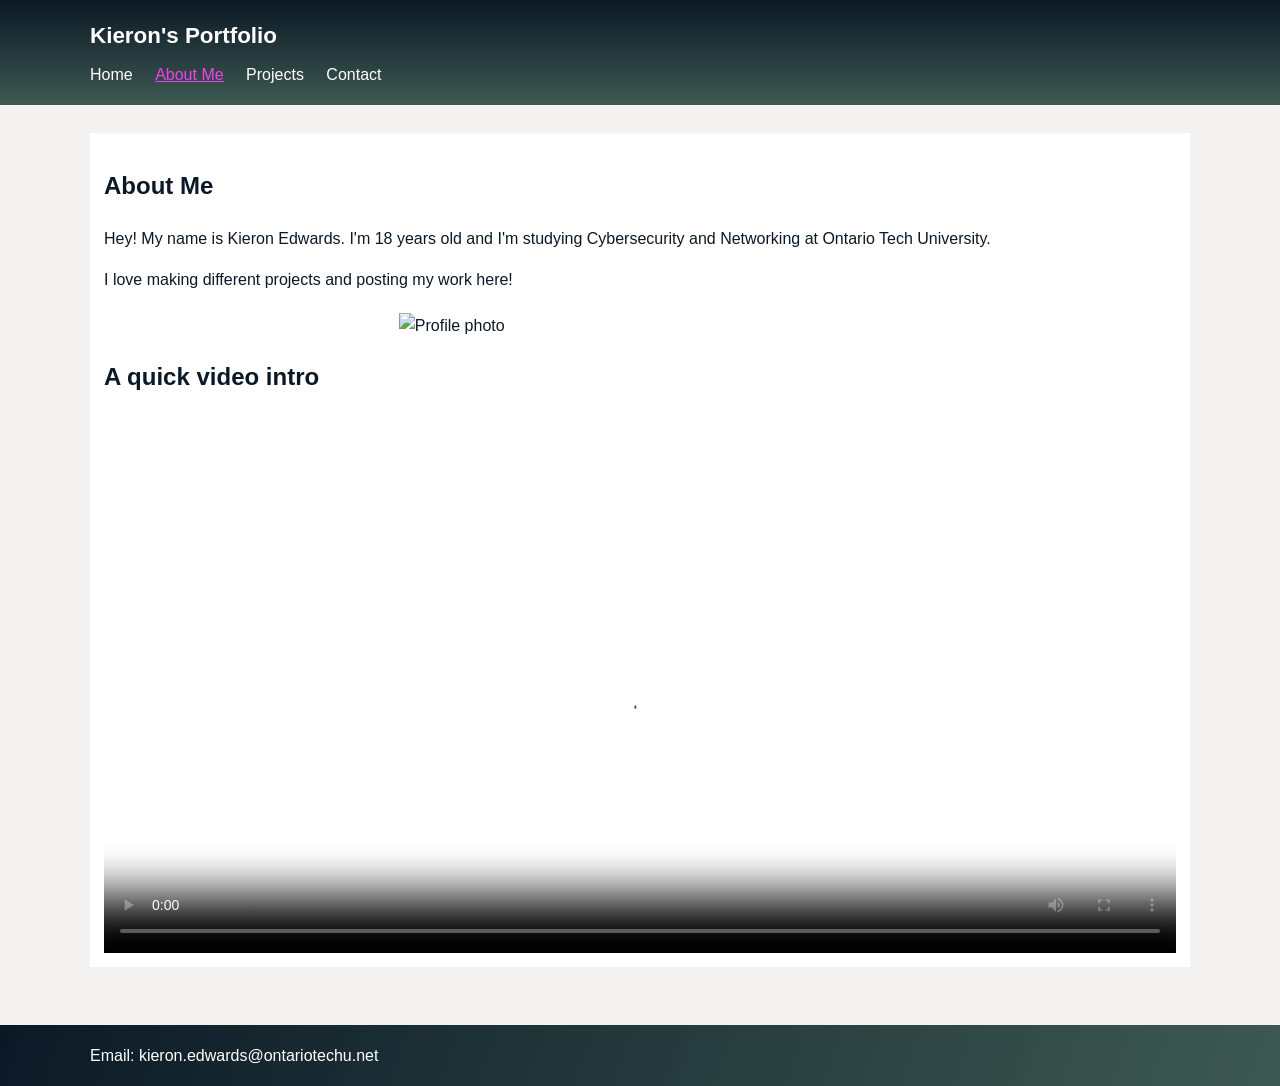
==== about.html @ ddd974c1 "portfolio website" ====
<!DOCTYPE html>
<html lang="en">


<head>
    <meta charset="UTF-8">
    <!--- makes the page fit the phone or computer screen -->
    <meta name="viewport" content="width=device-width, initial-scale=1">
    <title>About Me | Kieron's Portfolio</title>
    <link rel="stylesheet" href="style.css">
    <!-- only one of these screen size file used at one tiem -->
    <link rel="stylesheet" href="mobile.css" media="screen and (max-width: 600px)">
    <link rel="stylesheet" href="tablet.css" media="screen and (min-width: 601px) and (max-width: 900px)">
    <link rel="stylesheet" href="desktop.css" media="screen and (min-width: 901px)">
</head>



<body>
    <!-- site name and links to the other pages and stuff -->
    <header class="header">
        <div class="wrap">
            <p class="name">Kieron's Portfolio</p>
            <nav aria-label="Main navigation">
                <ul class="nav">
                    <li><a href="index.html">Home</a></li>
                    <li><a href="about.html" aria-current="page">About Me</a></li>
                    <li><a href="projects.html">Projects</a></li>
                    <li><a href="contact.html">Contact</a></li>
                </ul>
            </nav>
        </div>
    </header>



    <!-- intro, photo, and video -->
    <main class="wrap">
        <article class="content">
            <h1>About Me</h1>
            <p>Hey! My name is Kieron Edwards. I'm 18 years old and I'm studying Cybersecurity and Networking at Ontario Tech University.</p>
            <p>I love making different projects and posting my work here!</p>


            <figure class="photo">
                <!-- photo is inside images folder -->
                <img src="images/profile.jpeg" alt="Profile photo">
            </figure>

            
            <section aria-labelledby="video-heading">
                <h2 id="video-heading">A quick video intro</h2>
                <!-- controls let people play and pause the video -->
                <video class="video" controls poster="images/profile.jpeg">
                    <source src="videos/introduction.mp4" type="video/mp4">
                </video>
            </section>
        </article>
    </main>

    <footer class="footer">
        <p>Email: kieron.edwards@ontariotechu.net</p>
    </footer>



</body>
</html>
---- style.css ----
/* shared colors from the adobe theme */
body {
    margin: 0;
    background-color: #f4f2f1;
    color: #0B1926;
    font-family: Arial, Helvetica, sans-serif;
    line-height: 1.6;
}

/* not too wide */
.wrap {
    width: 90%;
    max-width: 1100px;
    margin-left: auto;
    margin-right: auto;
}

.header {
    padding: 18px 0;
    color: white;
    background: linear-gradient(#0B1926, #3E5951);
}

.name {
    margin: 0 0 8px;
    font-size: 1.4em;
    font-weight: bold;
}

.nav {
    margin: 0;
    padding: 0;
    list-style: none;
}

.nav li {
    display: inline;
    margin-right: 18px;
}

.nav a {
    color: white;
    text-decoration: none;
}

.nav a:hover,
.nav a:focus,
.nav a[aria-current="page"] {
    color: #EF41F2;
    text-decoration: underline;
}

main {
    min-height: 60vh;
    padding-top: 28px;
    padding-bottom: 36px;
}

.intro,
.content,
.links {
    margin-bottom: 22px;
    padding: 14px;
    background-color: white;
}

/* angled gradient */
.intro {
    background: linear-gradient(135deg, #0B1926, #3E5951);
    color: white;
}

.intro h1 {
    margin-top: 0;
}

.label {
    color: #EF41F2;
    font-weight: bold;
    letter-spacing: 0.08em;
}

.note {
    color: #736F6C;
}

.intro .note {
    color: #f1d4f2;
}

a {
    color: #3E5951;
}

.intro a {
    color: white;
}

.link {
    display: inline-block;
    padding: 8px 14px;
    background-color: #EF41F2;
    color: #0B1926 !important;
    font-weight: bold;
    text-decoration: none;
}

.project {
    width: 45%;
    min-height: 130px;
    margin: 1%;
    padding: 1.5%;
    float: left;
    background-color: #f4f2f1;
}

.project:nth-of-type(odd) {
    clear: left;
}

.content::after {
    display: block;
    clear: both;
    content: "";
}

.photo {
    width: 50%;
    margin: 20px auto;
}

.photo img {
    width: 100%;
    height: auto;
}

.video {
    display: block;
    width: 100%;
    height: auto;
}

.form label {
    display: block;
    margin-bottom: 5px;
    font-weight: bold;
}

.form input,
.form textarea {
    box-sizing: border-box;
    width: 100%;
    padding: 10px;
    border: 1px solid #736F6C;
    font: inherit;
}

.form button {
    padding: 10px 18px;
    border: 0;
    background-color: #3E5951;
    color: white;
    font: inherit;
    cursor: pointer;
}

.form button:hover,
.form button:focus {
    background-color: #0B1926;
}

.footer {
    padding: 14px 0;
    background: linear-gradient(110deg, #0B1926, #3E5951);
    color: white;
}

.footer p {
    width: 90%;
    max-width: 1100px;
    margin: 4px auto;
}
---- mobile.css ----
body {
    font-size: 16px;
}

.wrap {
    width: 94%;
}

.nav li {
    display: inline-block;
    margin: 4px 10px 4px 0;
}

.intro,
.content,
.links {
    padding: 14px;
}

.project {
    box-sizing: border-box;
    width: 100%;
    min-height: 0;
    margin: 12px 0;
    padding: 14px;
    float: none;
}

.photo {
    width: 90%;
}
---- tablet.css ----
/* tablet size */
.wrap {
    width: 92%;
}

.photo {
    width: 65%;
}
---- desktop.css ----
.wrap {
    width: 88%;
}

.photo {
    width: 45%;
}

.project {
    width: 45%;
    margin: 1%;
    padding: 1.5%;
}
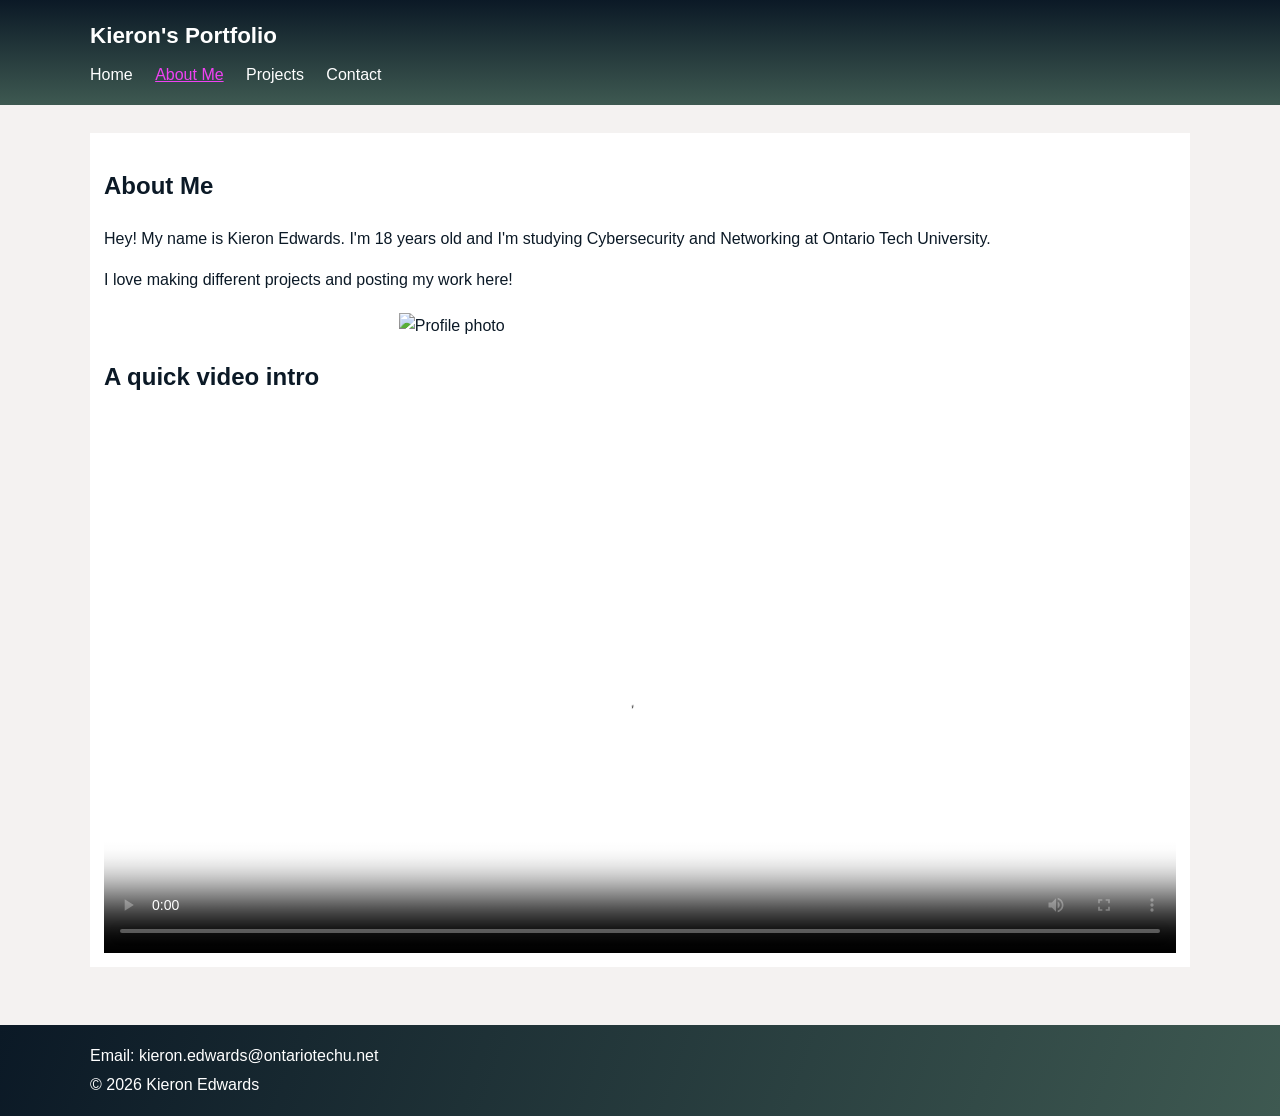
==== commit 0f006f17: "Removed extra file" ====
--- a/about.html
+++ b/about.html
@@ -60,9 +60,10 @@
 
     <footer class="footer">
         <p>Email: kieron.edwards@ontariotechu.net</p>
+        <p>© 2026 Kieron Edwards</p>
     </footer>
 
 
 
 </body>
-</html>+</html>
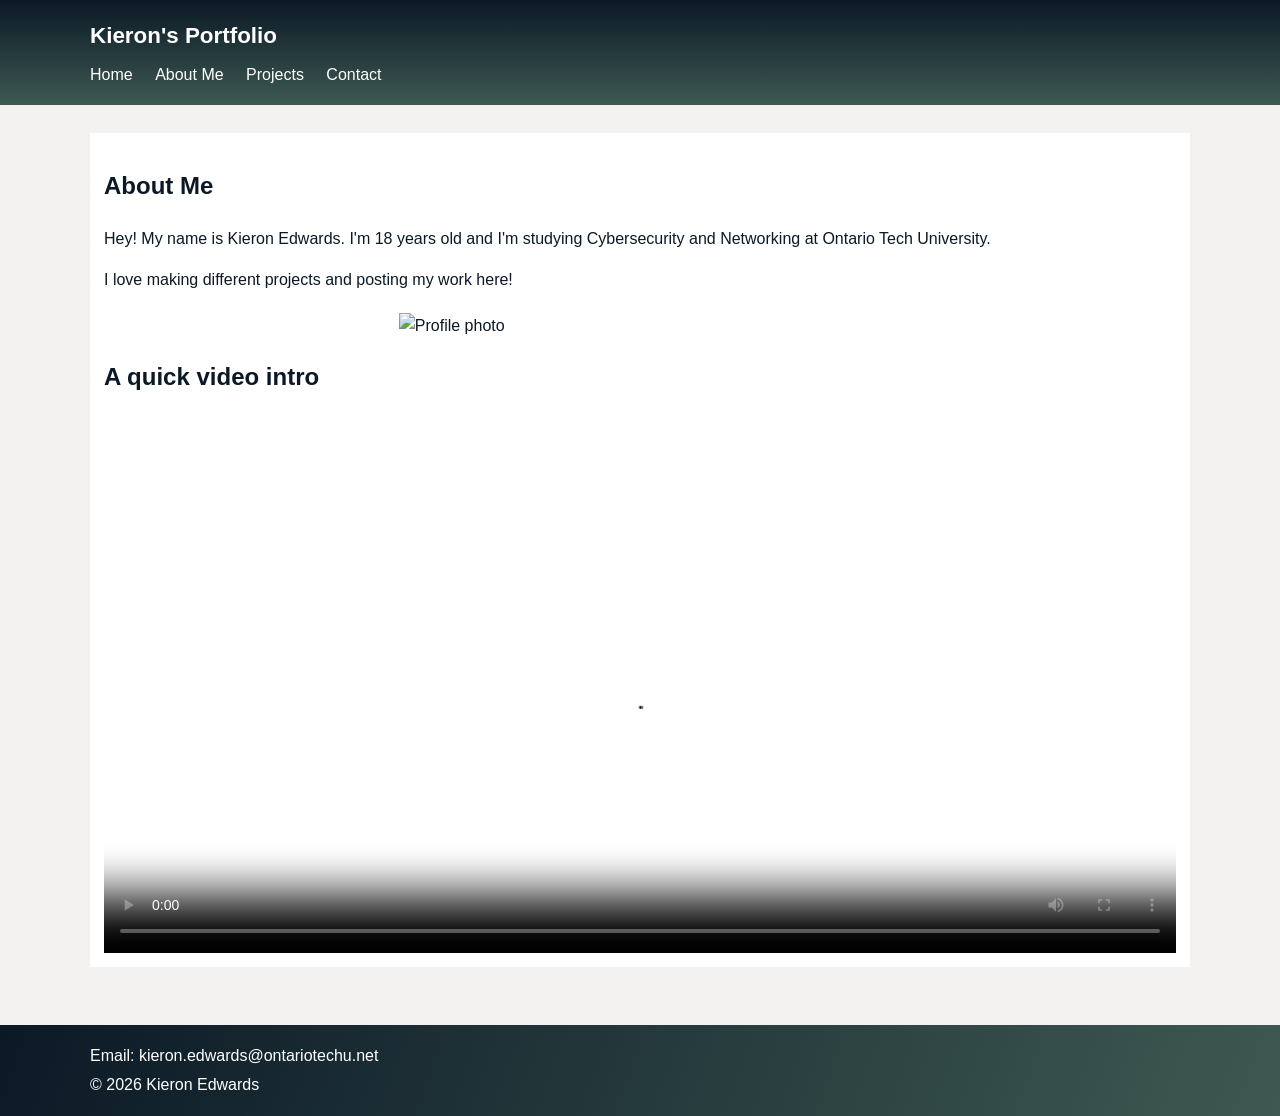
==== commit 96a155e0: "fixes" ====
--- a/about.html
+++ b/about.html
@@ -21,10 +21,10 @@
     <header class="header">
         <div class="wrap">
             <p class="name">Kieron's Portfolio</p>
-            <nav aria-label="Main navigation">
+            <nav>
                 <ul class="nav">
                     <li><a href="index.html">Home</a></li>
-                    <li><a href="about.html" aria-current="page">About Me</a></li>
+                    <li><a href="about.html">About Me</a></li>
                     <li><a href="projects.html">Projects</a></li>
                     <li><a href="contact.html">Contact</a></li>
                 </ul>
@@ -48,7 +48,7 @@
             </figure>
 
             
-            <section aria-labelledby="video-heading">
+            <section>
                 <h2 id="video-heading">A quick video intro</h2>
                 <!-- controls let people play and pause the video -->
                 <video class="video" controls poster="images/profile.jpeg">
